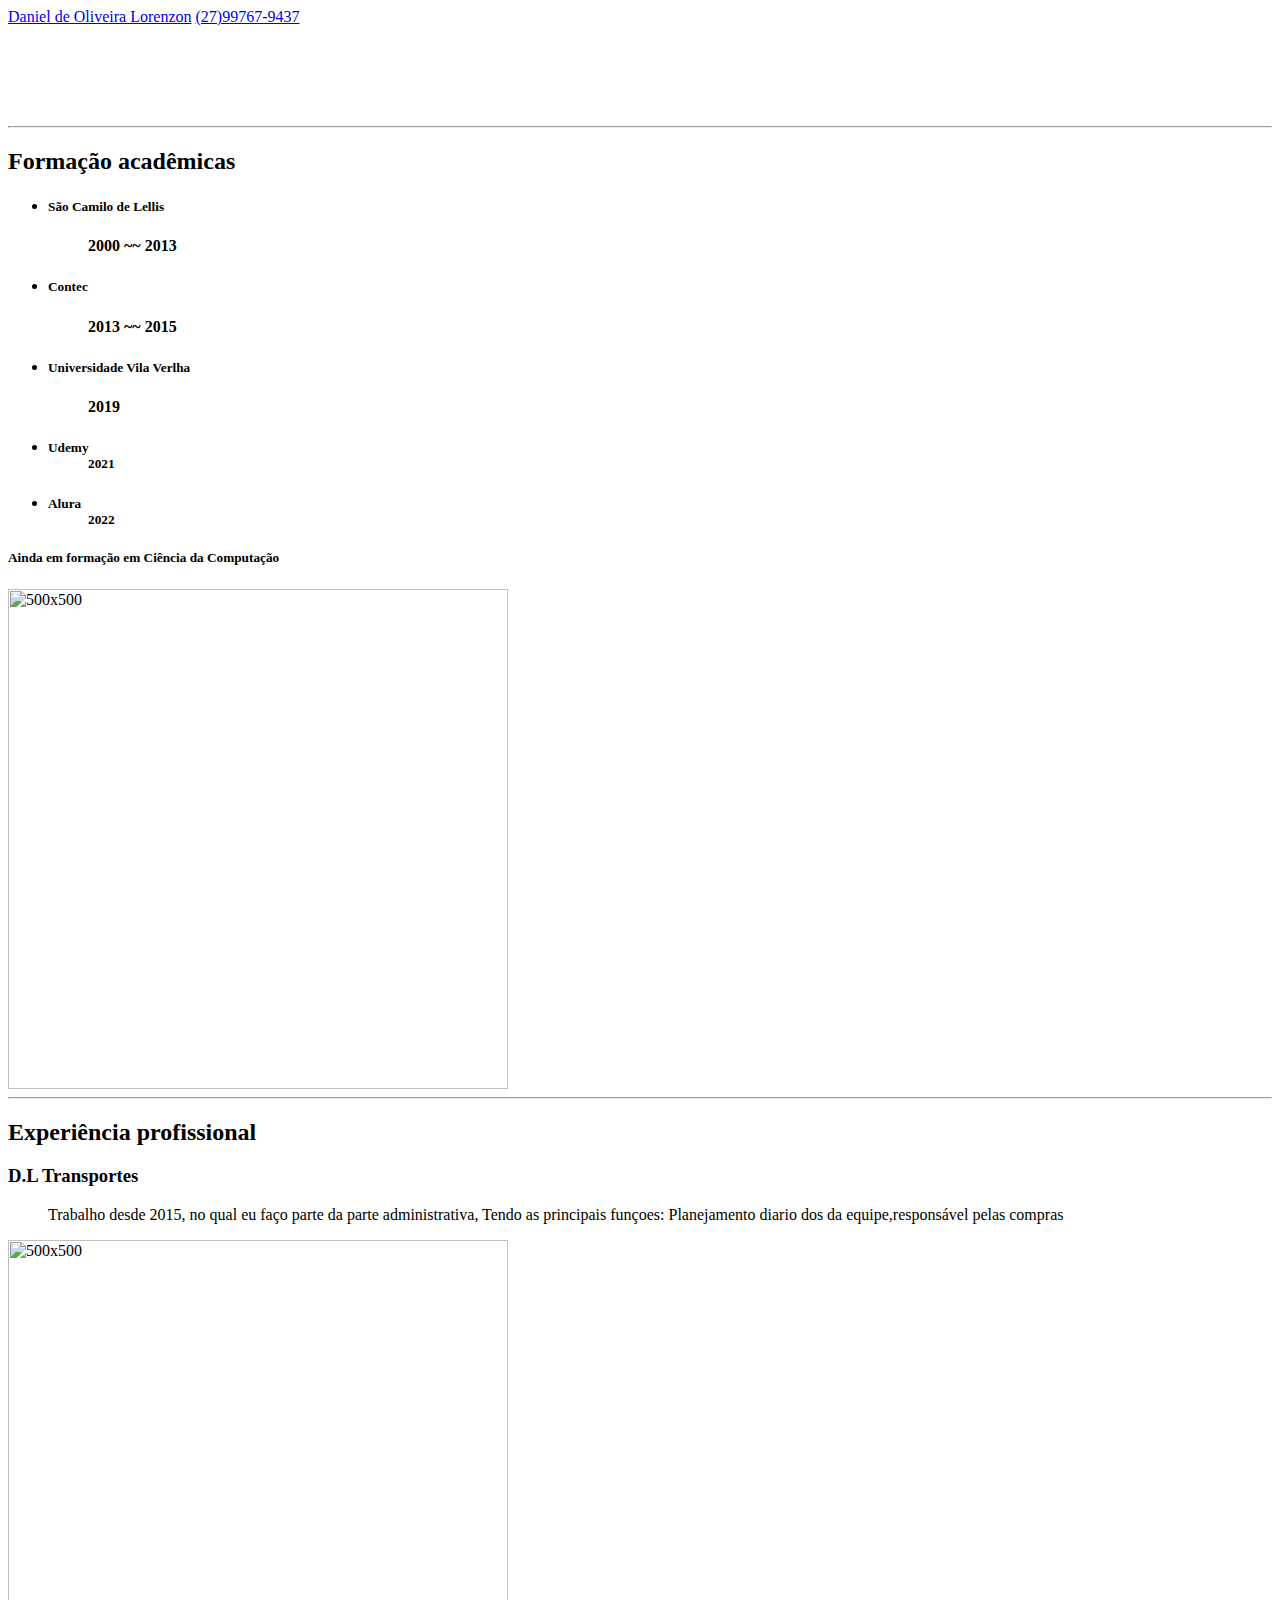
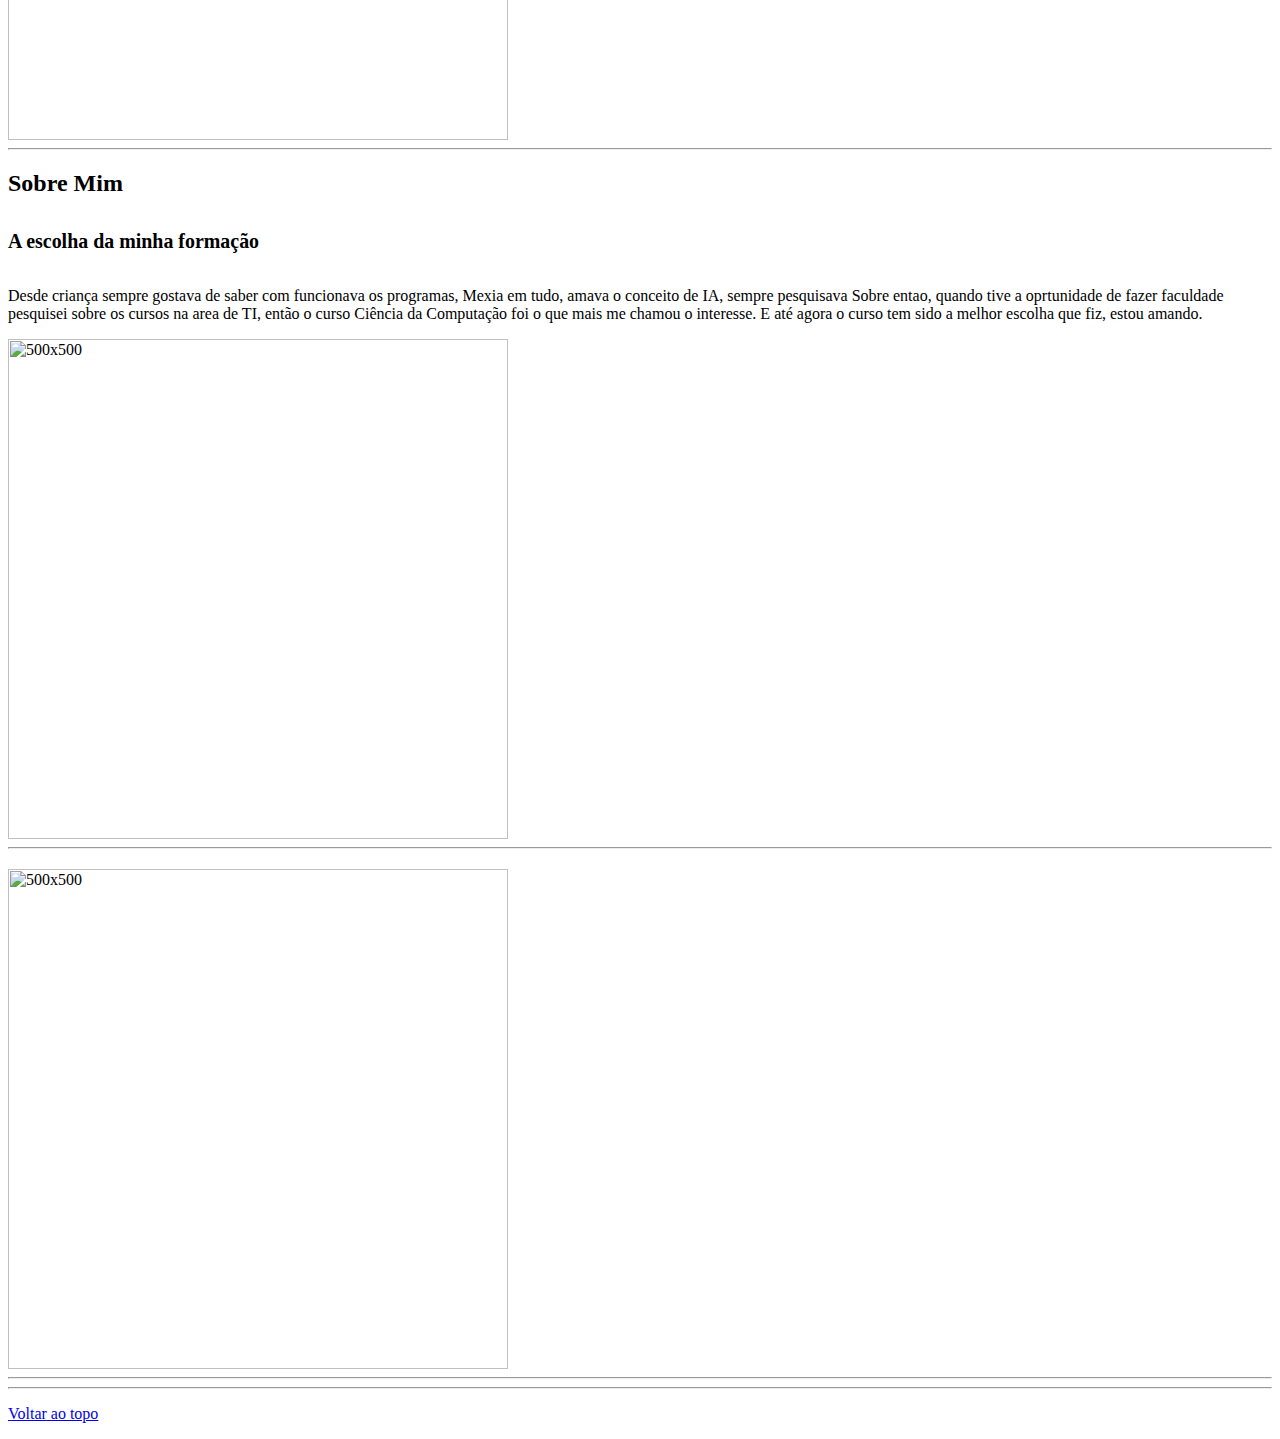
==== index.html @ 508d601c "Rename trabs.html to index.html" ====
<html lang="en"><head>
    <meta charset="utf-8">
    <meta name="viewport" content="width=device-width, initial-scale=1, shrink-to-fit=no">
    <meta name="description" content="">
    <meta name="author" content="">
    <link rel="icon" href="../../../../favicon.ico">
<link rel="stylesheet" href="https://stackpath.bootstrapcdn.com/bootstrap/4.1.3/css/bootstrap.min.css" integrity="sha384-MCw98/SFnGE8fJT3GXwEOngsV7Zt27NXFoaoApmYm81iuXoPkFOJwJ8ERdknLPMO" crossorigin="anonymous">
    <title>Portfólio </title>

    <link href="../../dist/css/bootstrap.min.css" rel="stylesheet">

    <link href="carousel.css" rel="stylesheet">
  </head>
  <body>

    <header>
      <nav class="navbar navbar-expand-md navbar-dark fixed-top bg-dark">
        <a class="navbar-brand" href="#">Daniel de Oliveira Lorenzon</a>
       <a class="navbar-brand" href="#">(27)99767-9437</a> 
      </nav>
    </header>
      </div>
      <div class="container marketing">
        <hr class="featurette-divider" style="margin-top:100px">

        <div class="row featurette">
          <div class="col-md-7">
            <h2 class="featurette-heading">Formação acadêmicas</h2>
            <p class="lead">
            <ul>
              <li><h5> São Camilo de Lellis </h5><ul><b>2000 ~~ 2013 </b></ul> </li>
              <li><h5> Contec </h5><ul><b>2013 ~~ 2015</b></ul></li>
              <li><h5> Universidade Vila Verlha</h5><ul><b>2019</b></ul></li>
              <li><h5>Udemy <ul><b>2021</b></ul></h5></li>
              <li><h5>Alura <ul><b>2022</b></ul></h5></li>
           </ul> 
          </p>
              <h5><span class="text-muted">Ainda em formação em Ciência da Computação</span></h5>  
            </body>
          </div>
          <div class="col-md-5">
            <img class="featurette-image img-fluid mx-auto" data-src="holder.js/500x500/auto" alt="500x500" style="width: 500px; height: 500px;" src="./Trab/imgfa.png" data-holder-rendered="true">
          </div>
        </div>

        <hr class="featurette-divider">

        <div class="row featurette">
          <div class="col-md-7 order-md-2">
            <h2 class="featurette-heading">Experiência profissional<span class="text-muted"></span></h2>
            <h3><p class="lead">D.L Transportes</p></h3>
            <ul>Trabalho desde 2015, no qual eu faço parte da parte administrativa, Tendo as principais funçoes: Planejamento diario dos da equipe,responsável pelas compras </ul>
          </div>
          <div class="col-md-5 order-md-1">
            <img class="featurette-image img-fluid mx-auto" data-src="holder.js/500x500/auto" alt="500x500" style="width: 500px; height: 500px;" src="./Trab/imgep.png" data-holder-rendered="true">
          </div>
        </div>

        <hr class="featurette-divider">

        <div class="row featurette">
          <div class="col-md-7">
            <h2 class="featurette-heading">Sobre Mim <span class="text-muted"><h5>A escolha da minha formação</h5></span></h2>
            <p class="lead"> Desde criança sempre gostava de saber com funcionava os programas, Mexia em tudo, amava o conceito de IA, sempre pesquisava Sobre
              entao, quando tive a oprtunidade de fazer faculdade pesquisei sobre os cursos na area de TI, então o curso Ciência da Computação foi o que mais me chamou o interesse.
              E até agora  o curso tem sido a melhor escolha que fiz, estou amando.
             </p>
          </div>
          <div class="col-md-5">
            <img class="featurette-image img-fluid mx-auto" data-src="holder.js/500x500/auto" alt="500x500" style="width: 500px; height: 500px;" src="./Trab/imgcc.png" data-holder-rendered="true">
          </div>
        </div>

        <hr class="featurette-divider">

        <div class="row featurette">
          <div class="col-md-7 order-md-2">
            <h2 class="featurette-heading"> <b><i> </i></b><span class="text-muted"></span></h2>
          </div>
          <div class="col-md-5 order-md-1">
            <img class="featurette-image img-fluid mx-auto" data-src="holder.js/500x500/auto" alt="500x500" style="width: 500px; height: 500px;" src="./Trab/eunafoto.jpg" data-holder-rendered="true">
          </div>
        </div>

        <hr class="featurette-divider">


        <hr class="featurette-divider">

      </div>


      <footer class="container">
        <p class="float-right"><a href="#">Voltar ao topo</a></p>
      </footer>
    </main>

    <script src="https://code.jquery.com/jquery-3.3.1.slim.min.js" integrity="sha384-q8i/X+965DzO0rT7abK41JStQIAqVgRVzpbzo5smXKp4YfRvH+8abtTE1Pi6jizo" crossorigin="anonymous"></script>
    <script>window.jQuery || document.write('<script src="../../assets/js/vendor/jquery-slim.min.js"><\/script>')</script>
    <script src="../../assets/js/vendor/popper.min.js"></script>
    <script src="../../dist/js/bootstrap.min.js"></script>

<svg xmlns="http://www.w3.org/2000/svg" width="500" height="500" viewBox="0 0 500 500" preserveAspectRatio="none" style="display: none; visibility: hidden; position: absolute; top: -100%; left: -100%;"><defs><style type="text/css"></style></defs><text x="0" y="25" style="font-weight:bold;font-size:25pt;font-family:Arial, Helvetica, Open Sans, sans-serif">500x500</text></svg></body></html>
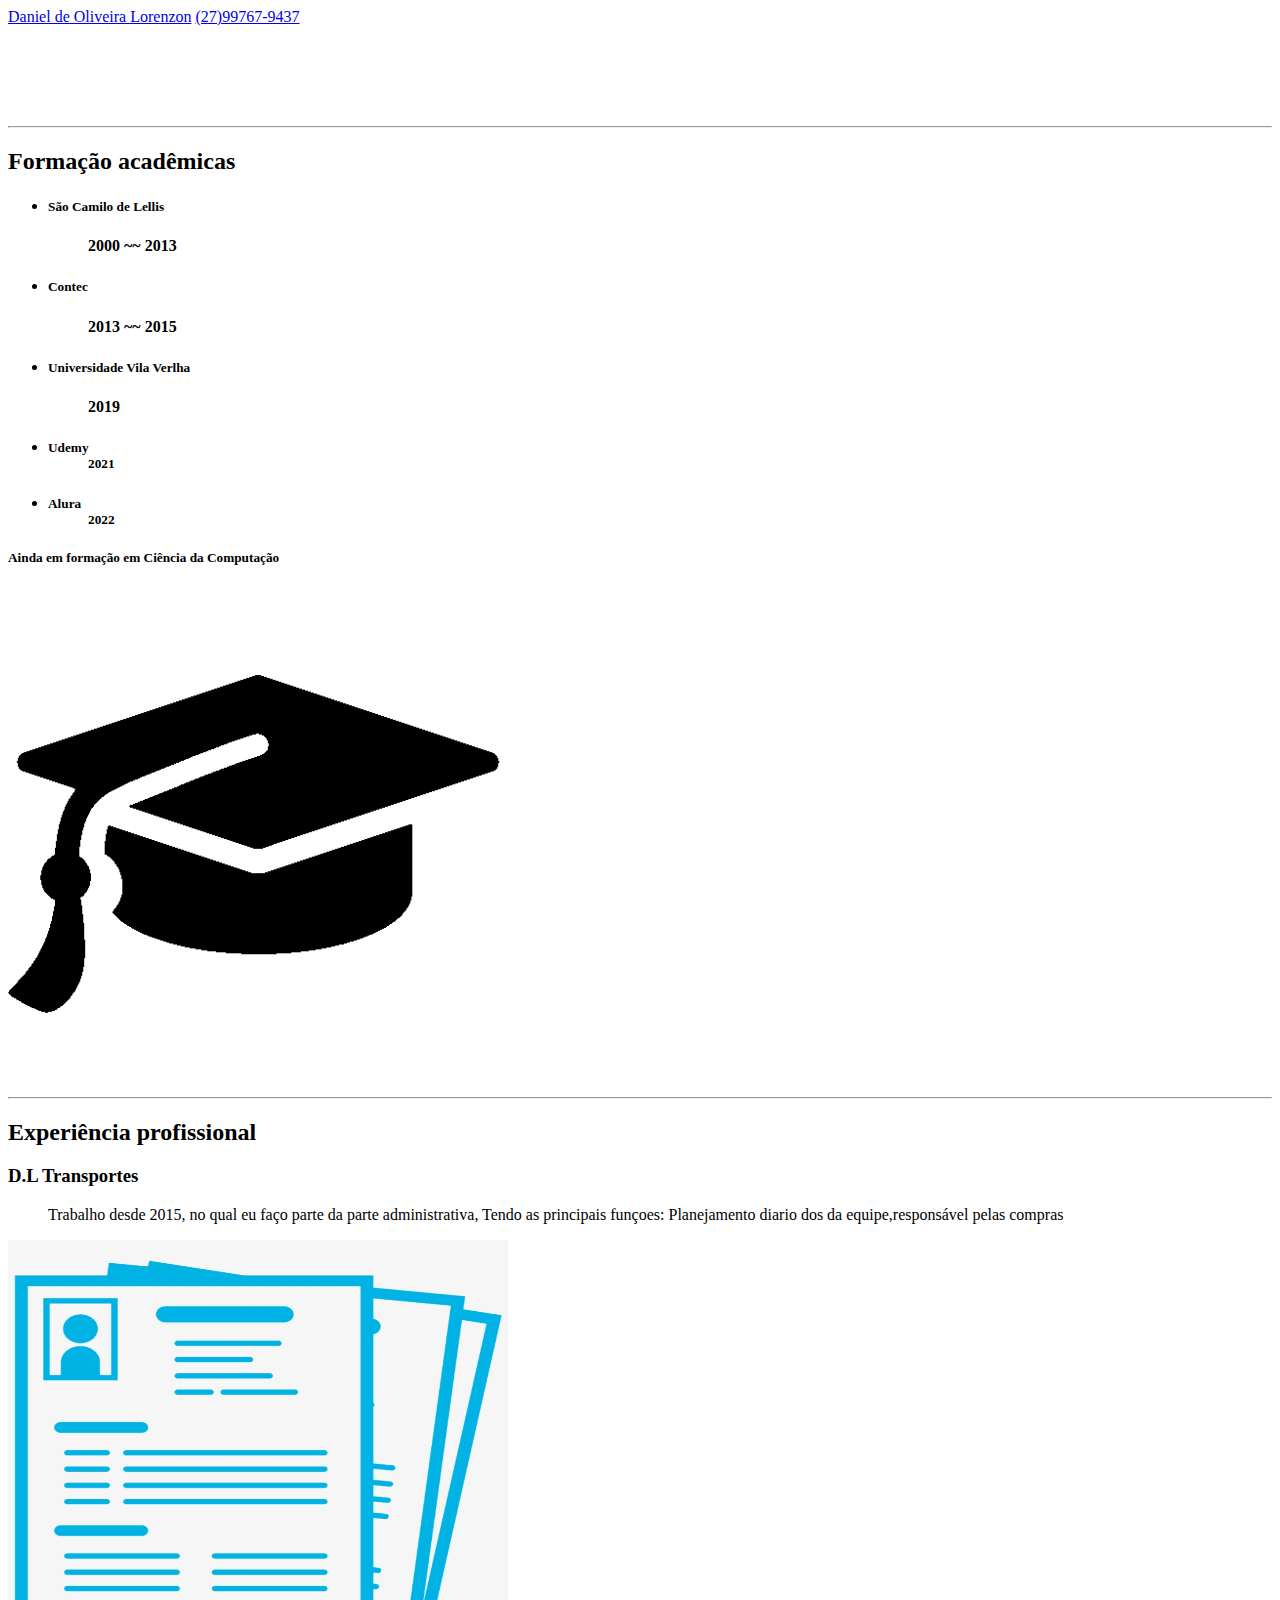
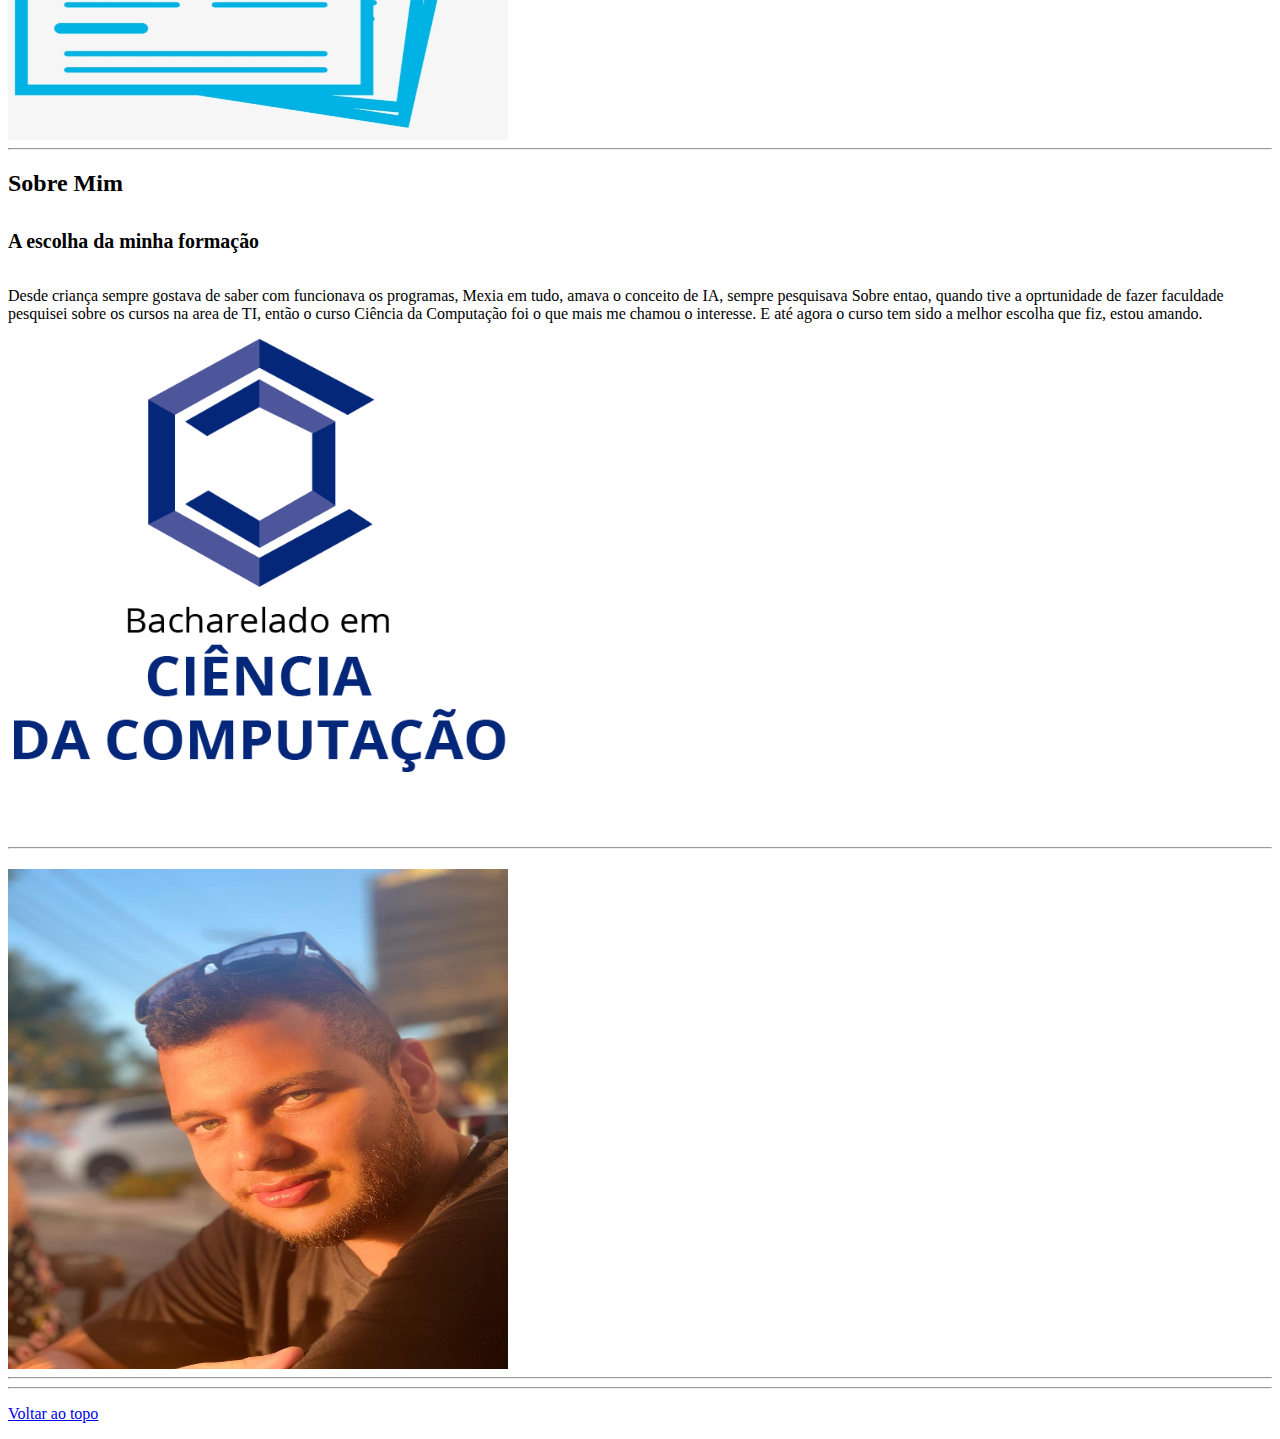
==== commit d209acc5: "Update index.html" ====
--- a/index.html
+++ b/index.html
@@ -39,7 +39,7 @@
             </body>
           </div>
           <div class="col-md-5">
-            <img class="featurette-image img-fluid mx-auto" data-src="holder.js/500x500/auto" alt="500x500" style="width: 500px; height: 500px;" src="./Trab/imgfa.png" data-holder-rendered="true">
+            <img class="featurette-image img-fluid mx-auto" data-src="holder.js/500x500/auto" alt="500x500" style="width: 500px; height: 500px;" src="imgfa.png" data-holder-rendered="true">
           </div>
         </div>
 
@@ -52,7 +52,7 @@
             <ul>Trabalho desde 2015, no qual eu faço parte da parte administrativa, Tendo as principais funçoes: Planejamento diario dos da equipe,responsável pelas compras </ul>
           </div>
           <div class="col-md-5 order-md-1">
-            <img class="featurette-image img-fluid mx-auto" data-src="holder.js/500x500/auto" alt="500x500" style="width: 500px; height: 500px;" src="./Trab/imgep.png" data-holder-rendered="true">
+            <img class="featurette-image img-fluid mx-auto" data-src="holder.js/500x500/auto" alt="500x500" style="width: 500px; height: 500px;" src="imgep.png" data-holder-rendered="true">
           </div>
         </div>
 
@@ -67,7 +67,7 @@
              </p>
           </div>
           <div class="col-md-5">
-            <img class="featurette-image img-fluid mx-auto" data-src="holder.js/500x500/auto" alt="500x500" style="width: 500px; height: 500px;" src="./Trab/imgcc.png" data-holder-rendered="true">
+            <img class="featurette-image img-fluid mx-auto" data-src="holder.js/500x500/auto" alt="500x500" style="width: 500px; height: 500px;" src="imgcc.png" data-holder-rendered="true">
           </div>
         </div>
 
@@ -78,7 +78,7 @@
             <h2 class="featurette-heading"> <b><i> </i></b><span class="text-muted"></span></h2>
           </div>
           <div class="col-md-5 order-md-1">
-            <img class="featurette-image img-fluid mx-auto" data-src="holder.js/500x500/auto" alt="500x500" style="width: 500px; height: 500px;" src="./Trab/eunafoto.jpg" data-holder-rendered="true">
+            <img class="featurette-image img-fluid mx-auto" data-src="holder.js/500x500/auto" alt="500x500" style="width: 500px; height: 500px;" src="eunafoto.jpg" data-holder-rendered="true">
           </div>
         </div>
 
